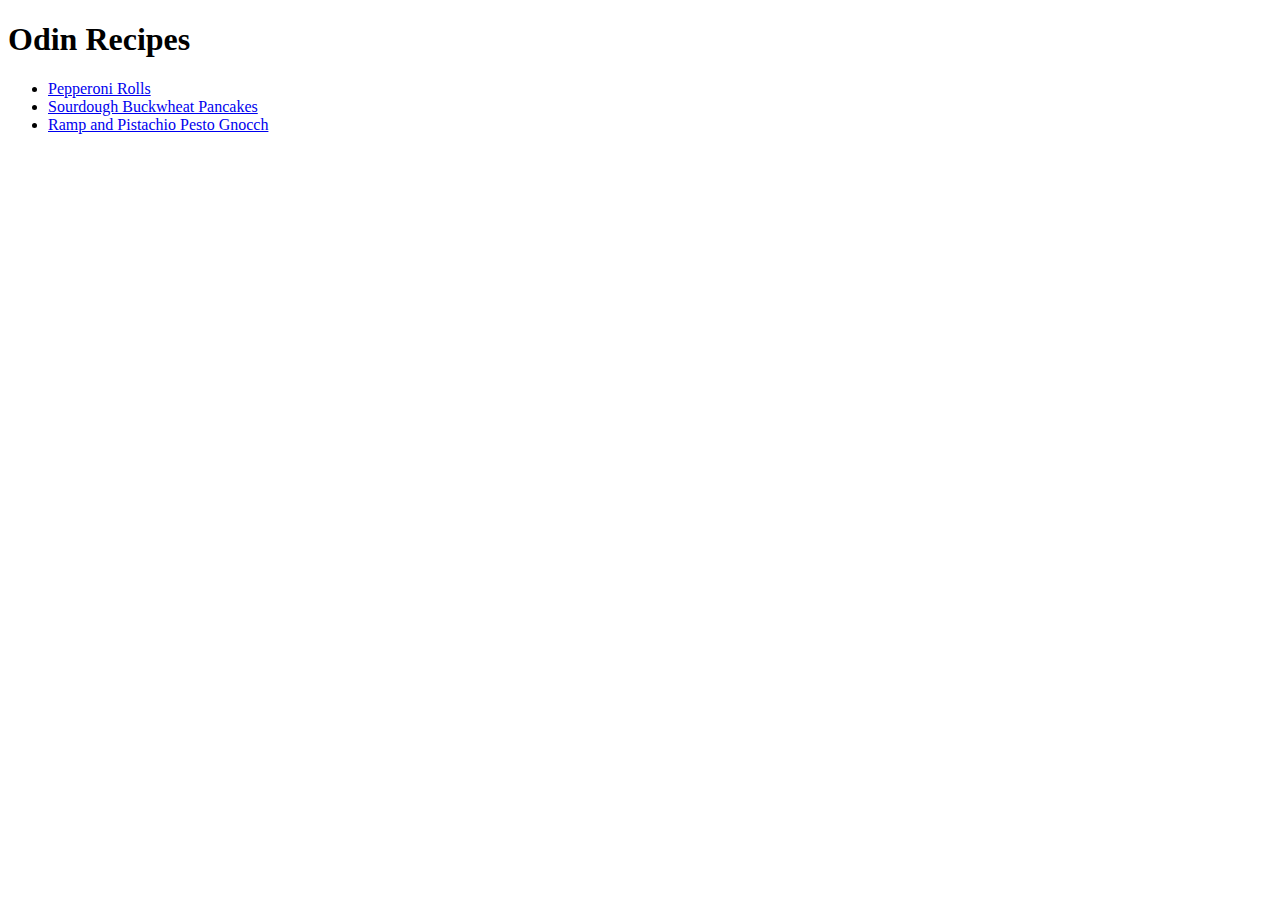
==== index.html @ 8313db91 "add ramp gnocchi recipe to index.html create unordered list for recipes" ====
<!DOCTYPE html>

<html lang="en">
  <head>
    <meta charset="utf-8">
    <title> Odin Recipes</title>
  </head>
  <body>
    <h1>Odin Recipes</h1>

    <ul>
    <li><a href="recipes/pepperoni-rolls.html"> Pepperoni Rolls</a></li>
    <li><a href="recipes/sourdough-buckwht-cakes.html"> Sourdough Buckwheat Pancakes</a></li>
    <li><a href="recipes/gnocchi-ramp-pesto.html"> Ramp and Pistachio Pesto Gnocch</a></li>
    </ul>
  </body>

</html>
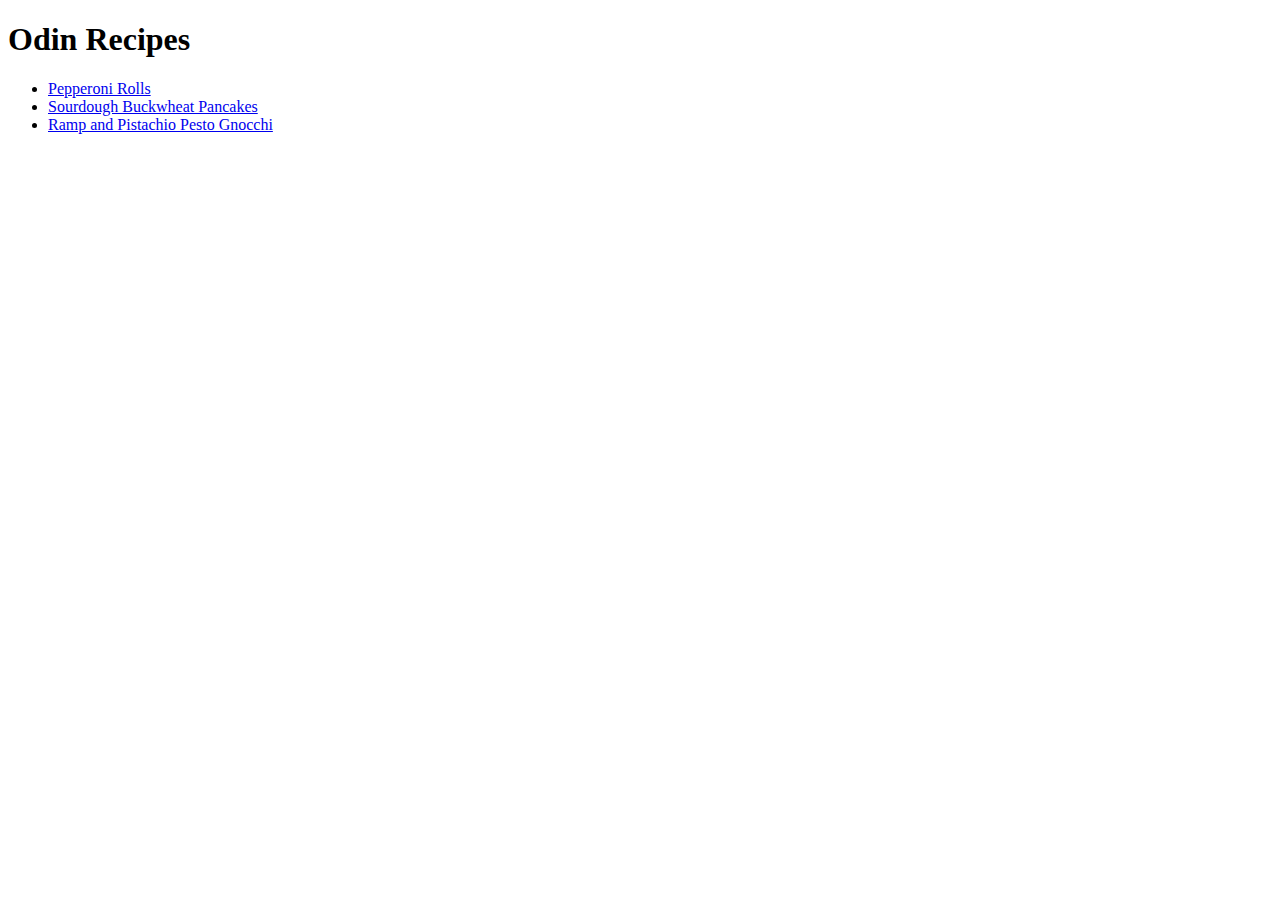
==== commit 14e4da07: "include description and ingredients for pepperoni rolls" ====
--- a/index.html
+++ b/index.html
@@ -11,7 +11,7 @@
     <ul>
     <li><a href="recipes/pepperoni-rolls.html"> Pepperoni Rolls</a></li>
     <li><a href="recipes/sourdough-buckwht-cakes.html"> Sourdough Buckwheat Pancakes</a></li>
-    <li><a href="recipes/gnocchi-ramp-pesto.html"> Ramp and Pistachio Pesto Gnocch</a></li>
+    <li><a href="recipes/gnocchi-ramp-pesto.html"> Ramp and Pistachio Pesto Gnocchi</a></li>
     </ul>
   </body>
 
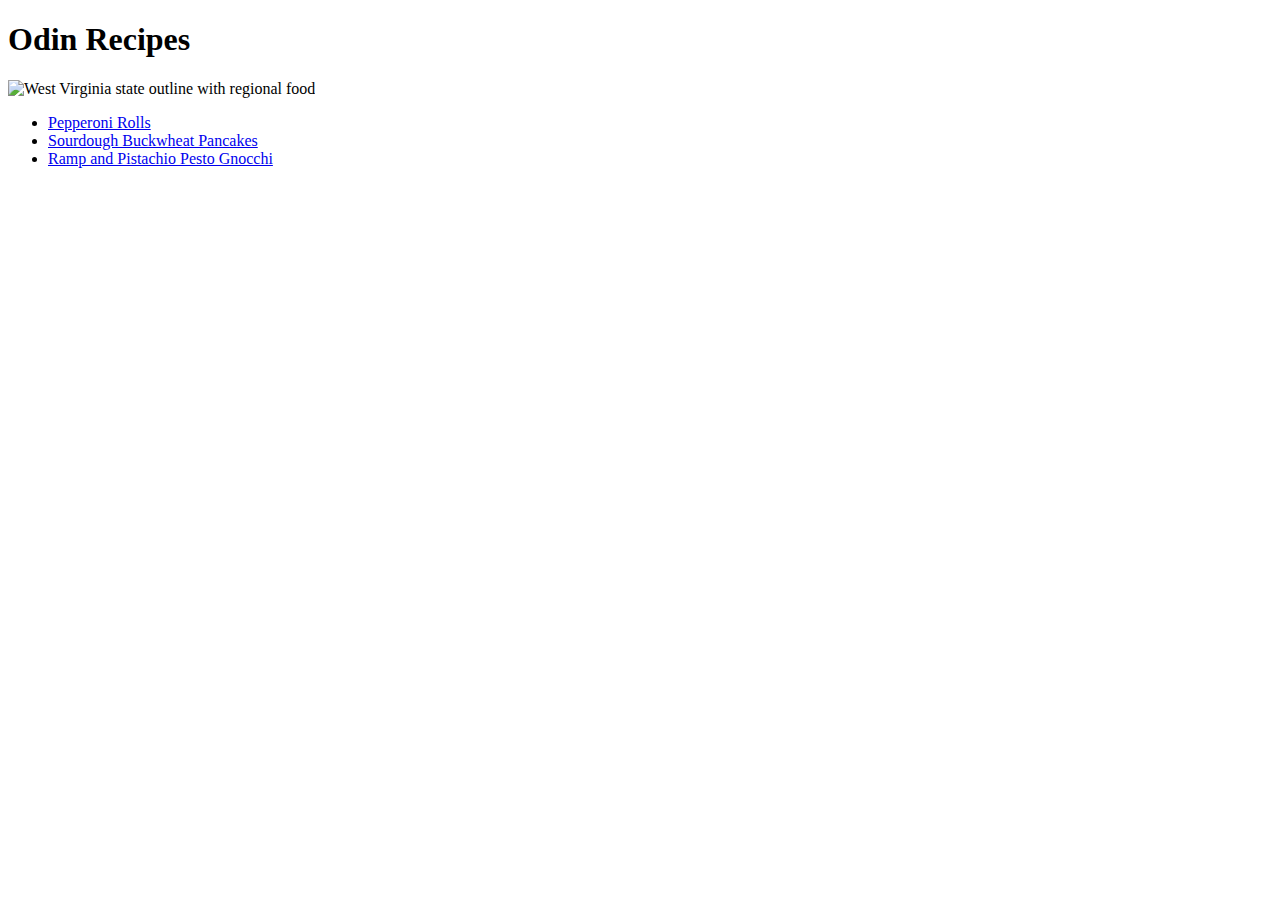
==== commit e173191f: "add west virginia graphic to homepage include new graphic on index.html" ====
--- a/index.html
+++ b/index.html
@@ -7,6 +7,7 @@
   </head>
   <body>
     <h1>Odin Recipes</h1>
+    <img src="../odin-recipes/images/west-virginia-foods.jpg" alt="West Virginia state outline with regional food" height="200">
 
     <ul>
     <li><a href="recipes/pepperoni-rolls.html"> Pepperoni Rolls</a></li>
@@ -15,4 +16,4 @@
     </ul>
   </body>
 
-</html>+</html>
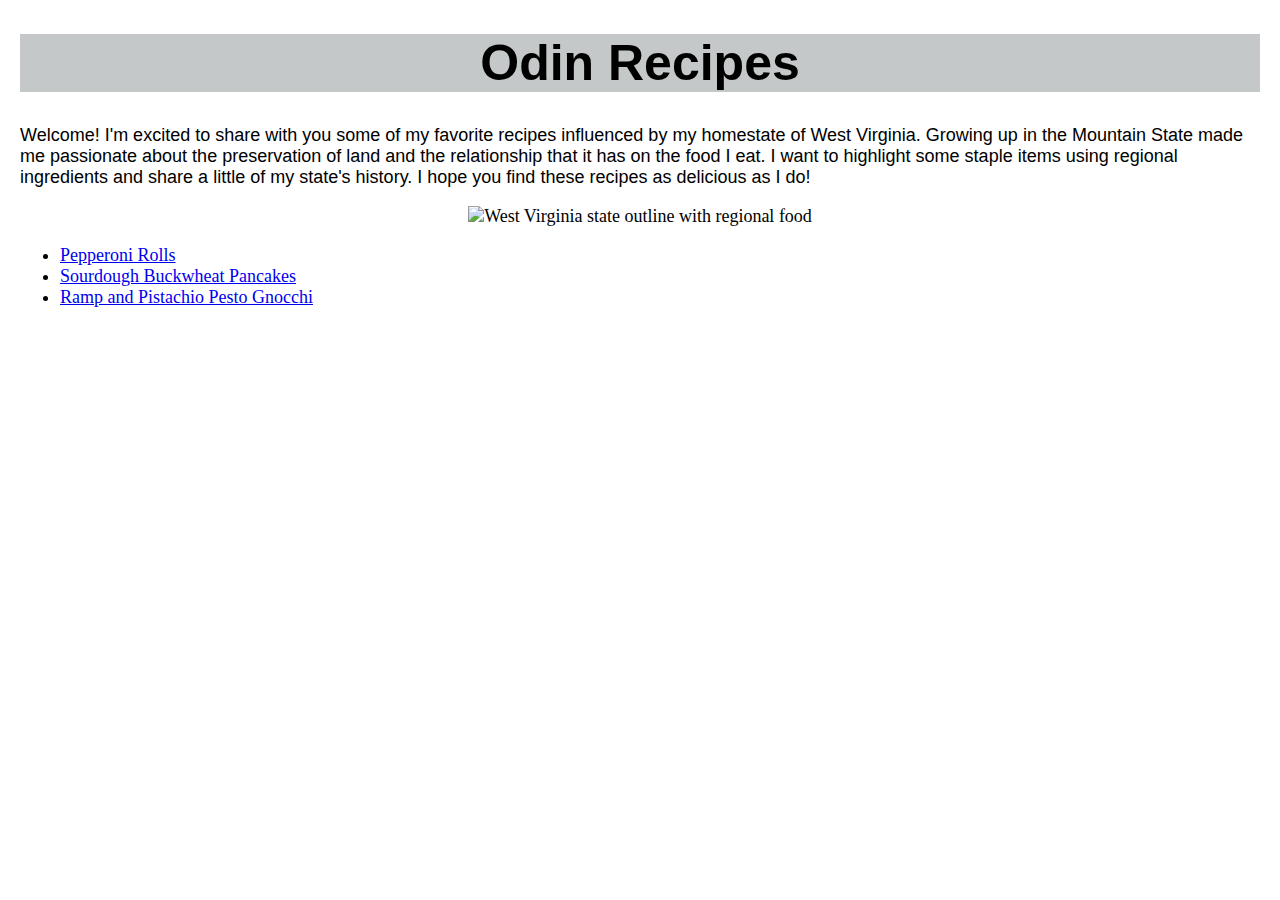
==== commit d5452906: "add introductin paragraph to index.html first stylesheet - add body styles to first page" ====
--- a/index.html
+++ b/index.html
@@ -2,12 +2,20 @@
 
 <html lang="en">
   <head>
+    <link rel="stylesheet" href="styles.css">
     <meta charset="utf-8">
     <title> Odin Recipes</title>
   </head>
   <body>
     <h1>Odin Recipes</h1>
-    <img src="../odin-recipes/images/west-virginia-foods.jpg" alt="West Virginia state outline with regional food" height="200">
+    <p>Welcome! I'm excited to share with you some of my favorite recipes influenced by my homestate of West Virginia.
+      Growing up in the Mountain State made me passionate about the preservation of land and the relationship that it has on the food I eat. 
+      I want to highlight some staple items using regional ingredients and share a little of my state's history. I hope you find these recipes as 
+      delicious as I do!
+    </p>
+    <div class= "wv image"><img src="../odin-recipes/images/west-virginia-foods.jpg" alt="West Virginia state outline with regional food" width="500"
+    >
+    </div>
 
     <ul>
     <li><a href="recipes/pepperoni-rolls.html"> Pepperoni Rolls</a></li>
--- a/styles.css
+++ b/styles.css
@@ -0,0 +1,18 @@
+body {
+    margin: 20px;
+    font-size: 18px;
+}
+
+h1 {
+    text-align: center;
+    font-size: 50px;
+    background-color: rgb(197, 200, 200);
+}
+
+p, h1 {
+    font-family: "Trebuchet MS", sans-serif;
+}
+
+.wv { 
+    text-align: center;
+}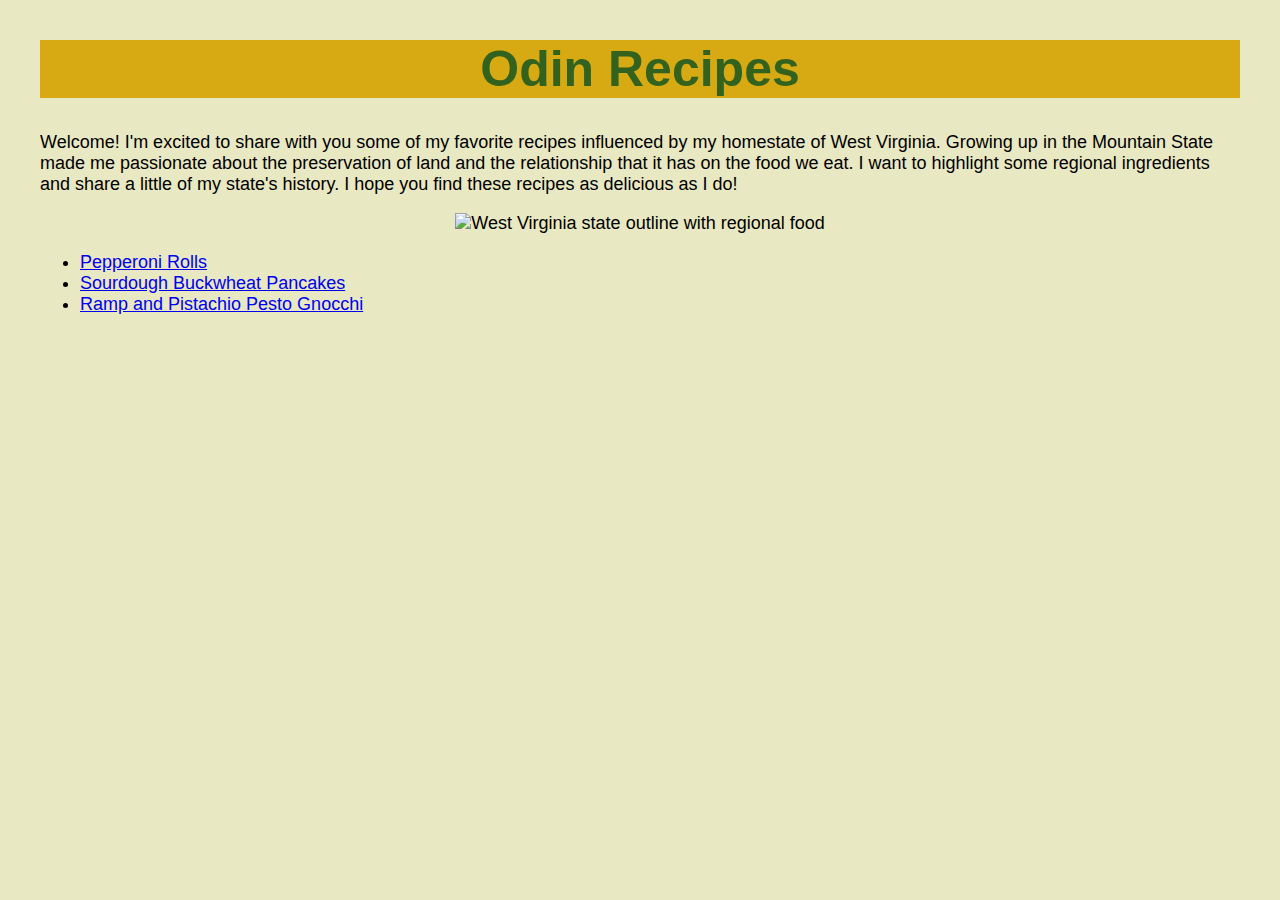
==== commit e04a3b27: "update stylesheet add stylesheet to all pages" ====
--- a/index.html
+++ b/index.html
@@ -2,18 +2,18 @@
 
 <html lang="en">
   <head>
-    <link rel="stylesheet" href="styles.css">
+    <link rel="stylesheet" href="css/styles.css">
     <meta charset="utf-8">
     <title> Odin Recipes</title>
   </head>
   <body>
     <h1>Odin Recipes</h1>
     <p>Welcome! I'm excited to share with you some of my favorite recipes influenced by my homestate of West Virginia.
-      Growing up in the Mountain State made me passionate about the preservation of land and the relationship that it has on the food I eat. 
-      I want to highlight some staple items using regional ingredients and share a little of my state's history. I hope you find these recipes as 
+      Growing up in the Mountain State made me passionate about the preservation of land and the relationship that it has on the food we eat. 
+      I want to highlight some regional ingredients and share a little of my state's history. I hope you find these recipes as 
       delicious as I do!
     </p>
-    <div class= "wv image"><img src="../odin-recipes/images/west-virginia-foods.jpg" alt="West Virginia state outline with regional food" width="500"
+    <div class= "image"><img src="../odin-recipes/images/west-virginia-foods.jpg" alt="West Virginia state outline with regional food" width="500"
     >
     </div>
 
--- a/css/styles.css
+++ b/css/styles.css
@@ -0,0 +1,26 @@
+body {
+    margin: 40px;
+    font-size: 18px;
+    background-color: #E8E8C3;
+    font-family: "Trebuchet MS", sans-serif;
+}
+
+h1 {
+    text-align: center;
+    font-size: 50px;
+    background-color: #D7A912;
+    color: #32621E;
+}
+
+.image { 
+    text-align: center;
+}
+
+.button {
+    background-color: #D9D60B;
+    
+}
+
+h1 {
+    
+}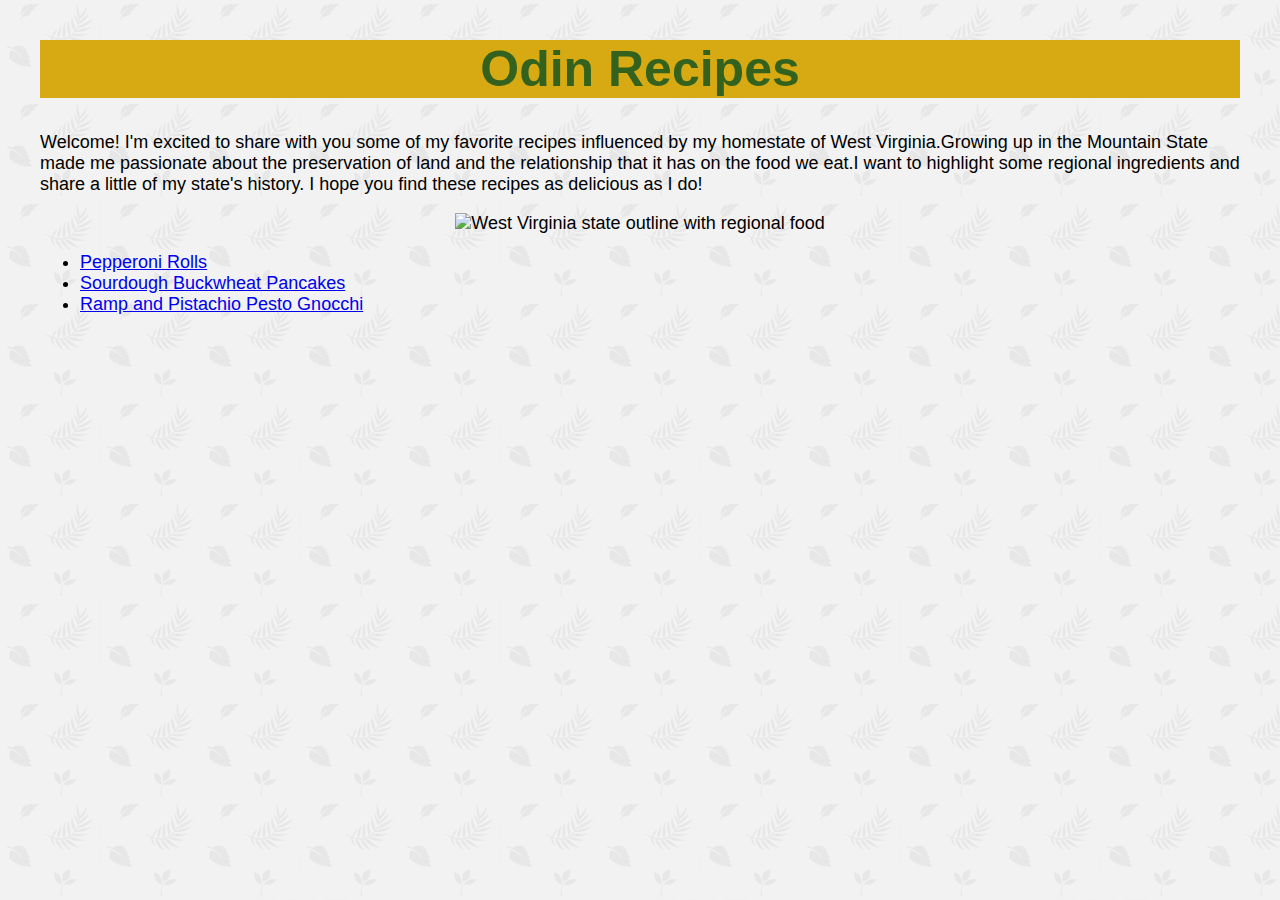
==== commit 62e53813: "add background image to all pages" ====
--- a/index.html
+++ b/index.html
@@ -8,13 +8,9 @@
   </head>
   <body>
     <h1>Odin Recipes</h1>
-    <p>Welcome! I'm excited to share with you some of my favorite recipes influenced by my homestate of West Virginia.
-      Growing up in the Mountain State made me passionate about the preservation of land and the relationship that it has on the food we eat. 
-      I want to highlight some regional ingredients and share a little of my state's history. I hope you find these recipes as 
-      delicious as I do!
-    </p>
-    <div class= "image"><img src="../odin-recipes/images/west-virginia-foods.jpg" alt="West Virginia state outline with regional food" width="500"
-    >
+    <p>Welcome! I'm excited to share with you some of my favorite recipes influenced by my homestate of West Virginia.Growing up in the Mountain State made me passionate about the preservation of land and the relationship that it has on the food we eat.I want to highlight some regional ingredients and share a little of my state's history. I hope you find these recipes as delicious as I do!</p>
+    
+    <div class= "image"><img src="../odin-recipes/images/west-virginia-foods.jpg" alt="West Virginia state outline with regional food" width="500">
     </div>
 
     <ul>
--- a/css/styles.css
+++ b/css/styles.css
@@ -1,8 +1,9 @@
 body {
     margin: 40px;
     font-size: 18px;
-    background-color: #E8E8C3;
+    background-image: url(../images/leaves-pattern.jpg);
     font-family: "Trebuchet MS", sans-serif;
+
 }
 
 h1 {
@@ -21,6 +22,8 @@
     
 }
 
-h1 {
-    
+h3 {
+    font-size: 21px;
+    background-color: rgb(197, 200, 200);
+    padding: 10px;
 }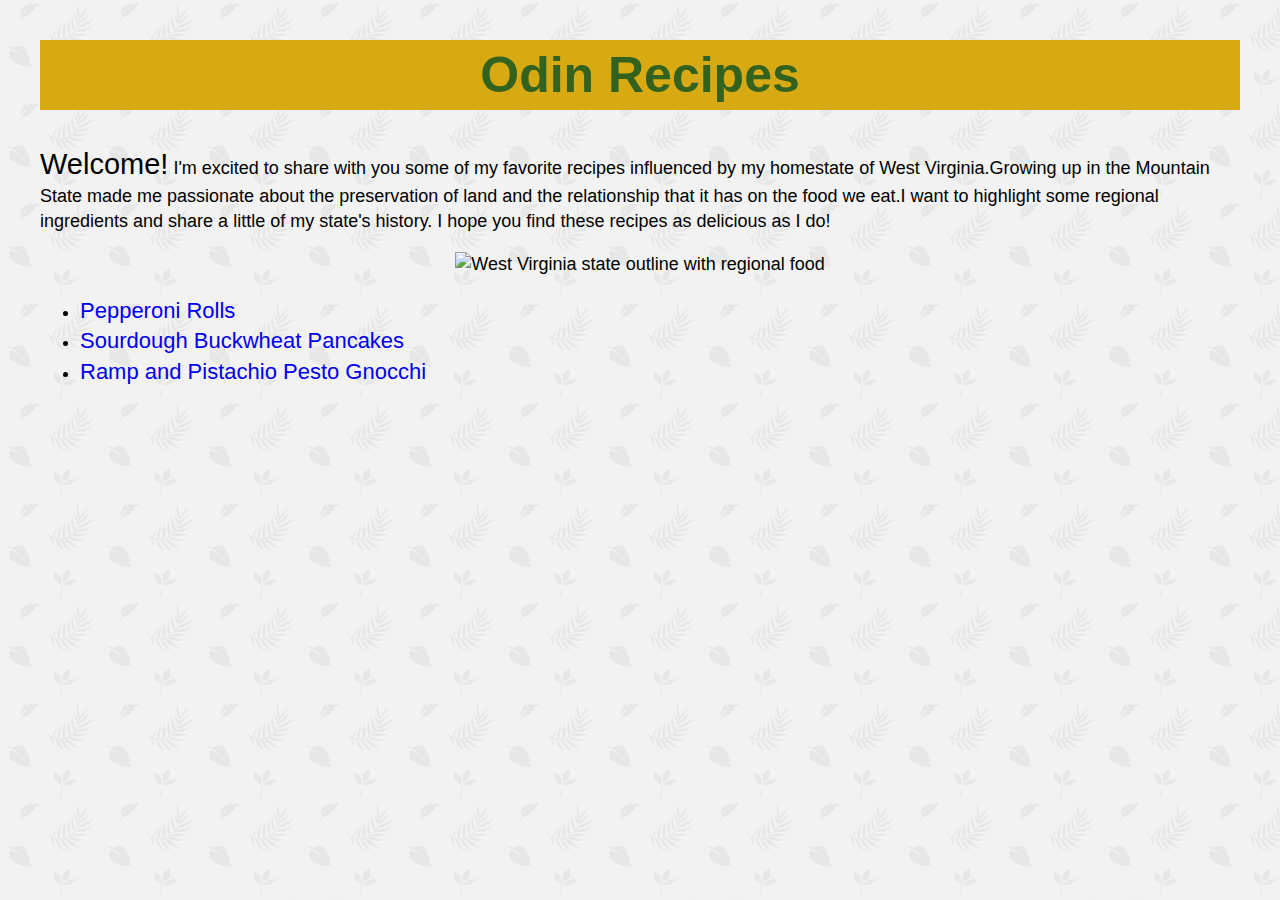
==== commit b5d17bca: "add link interactions-hover, visited change class "welcome text"" ====
--- a/index.html
+++ b/index.html
@@ -8,12 +8,12 @@
   </head>
   <body>
     <h1>Odin Recipes</h1>
-    <p>Welcome! I'm excited to share with you some of my favorite recipes influenced by my homestate of West Virginia.Growing up in the Mountain State made me passionate about the preservation of land and the relationship that it has on the food we eat.I want to highlight some regional ingredients and share a little of my state's history. I hope you find these recipes as delicious as I do!</p>
+    <p><span class="intro">Welcome!</span>I'm excited to share with you some of my favorite recipes influenced by my homestate of West Virginia.Growing up in the Mountain State made me passionate about the preservation of land and the relationship that it has on the food we eat.I want to highlight some regional ingredients and share a little of my state's history. I hope you find these recipes as delicious as I do!</p>
     
     <div class= "image"><img src="../odin-recipes/images/west-virginia-foods.jpg" alt="West Virginia state outline with regional food" width="500">
     </div>
 
-    <ul>
+    <ul class="recipes">
     <li><a href="recipes/pepperoni-rolls.html"> Pepperoni Rolls</a></li>
     <li><a href="recipes/sourdough-buckwht-cakes.html"> Sourdough Buckwheat Pancakes</a></li>
     <li><a href="recipes/gnocchi-ramp-pesto.html"> Ramp and Pistachio Pesto Gnocchi</a></li>
--- a/css/styles.css
+++ b/css/styles.css
@@ -2,8 +2,9 @@
     margin: 40px;
     font-size: 18px;
     background-image: url(../images/leaves-pattern.jpg);
-    font-family: "Trebuchet MS", sans-serif;
-
+    font-family: "Arial Narrow", Arial, sans-serif; 
+    line-height: 1.4;
+    color: black;
 }
 
 h1 {
@@ -13,17 +14,31 @@
     color: #32621E;
 }
 
+.intro {
+    font-size: 29px;
+    margin-right: 5px;
+}
+
 .image { 
     text-align: center;
-}
-
-.button {
-    background-color: #D9D60B;
-    
 }
 
 h3 {
     font-size: 21px;
     background-color: rgb(197, 200, 200);
     padding: 10px;
-}+    margin-top: 0px;
+}
+
+a { 
+    text-decoration: none;
+    font-size: 22px;
+}
+
+a:visited { 
+    color: #5555;
+}
+
+a:hover {
+    font-style: italic;
+}
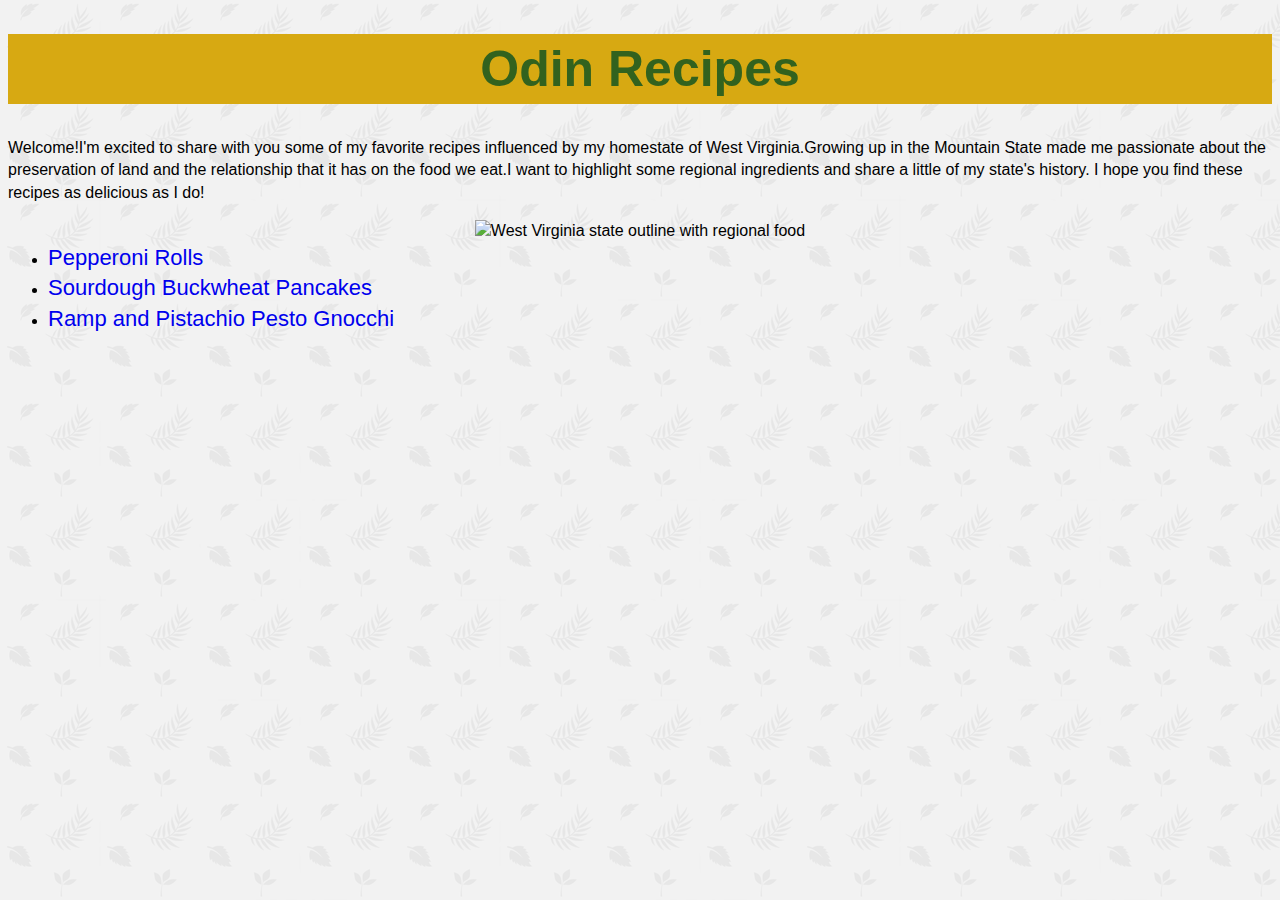
==== commit efe0cffe: "update stylesheet add border and background to recipe cards" ====
--- a/index.html
+++ b/index.html
@@ -13,7 +13,7 @@
     <div class= "image"><img src="../odin-recipes/images/west-virginia-foods.jpg" alt="West Virginia state outline with regional food" width="500">
     </div>
 
-    <ul class="recipes">
+    <ul>
     <li><a href="recipes/pepperoni-rolls.html"> Pepperoni Rolls</a></li>
     <li><a href="recipes/sourdough-buckwht-cakes.html"> Sourdough Buckwheat Pancakes</a></li>
     <li><a href="recipes/gnocchi-ramp-pesto.html"> Ramp and Pistachio Pesto Gnocchi</a></li>
--- a/css/styles.css
+++ b/css/styles.css
@@ -1,10 +1,15 @@
 body {
-    margin: 40px;
-    font-size: 18px;
     background-image: url(../images/leaves-pattern.jpg);
     font-family: "Arial Narrow", Arial, sans-serif; 
     line-height: 1.4;
     color: black;
+}
+
+.card {
+    margin: auto 60px;
+    border: 2px solid #9e7310;
+    background-color: #ebe7df;
+    box-shadow: #352608;
 }
 
 h1 {
@@ -12,11 +17,6 @@
     font-size: 50px;
     background-color: #D7A912;
     color: #32621E;
-}
-
-.intro {
-    font-size: 29px;
-    margin-right: 5px;
 }
 
 .image { 
@@ -27,7 +27,17 @@
     font-size: 21px;
     background-color: rgb(197, 200, 200);
     padding: 10px;
+    margin-top: 5px;
+}
+
+.ingredients {
+    margin-bottom: 0px;
+    padding-bottom: 0px;
+}
+
+ul {
     margin-top: 0px;
+    padding-top: 0px;
 }
 
 a { 
@@ -42,3 +52,9 @@
 a:hover {
     font-style: italic;
 }
+
+.box-1 {
+    background: rgb(197, 200, 200);
+    margin: 12px;
+}
+
